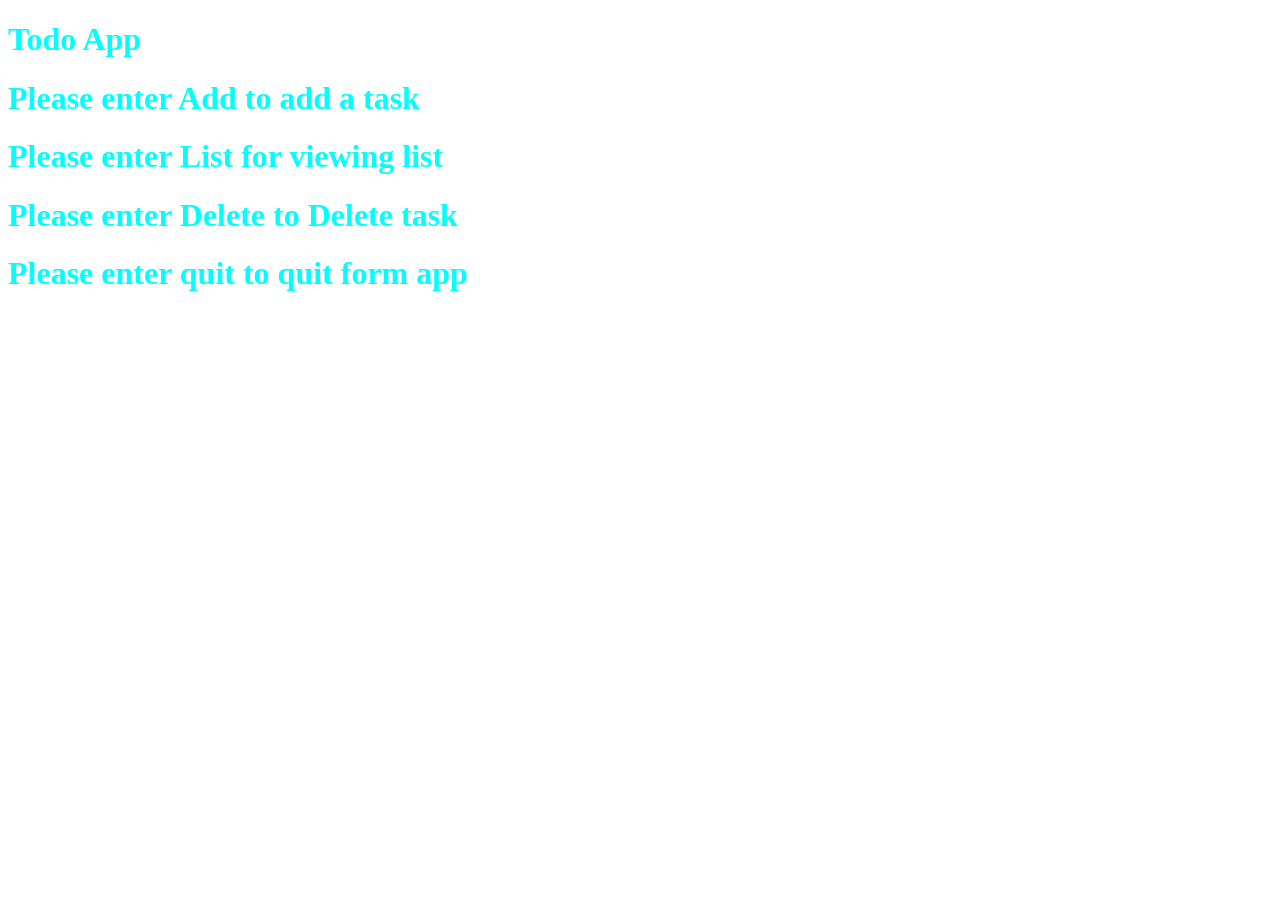
==== index.html @ 37db7480 "Add files via upload" ====
<!DOCTYPE html>
<html lang="en">
<head>
    <meta charset="UTF-8">
    <meta name="viewport" content="width=device-width, initial-scale=1.0">
    <title>JS practice</title>
    <link rel="stylesheet" href="sytle.css">
</head>
<body>
    <h1>Todo App</h1>
     <h1>Please enter Add to add a task</h1>
     <h1>Please enter List for viewing list</h1>
     <h1>Please enter Delete to Delete task</h1>
     <h1>Please enter quit to quit form app</h1>
    <script src="script.js"></script>
</body>
</html>
---- sytle.css ----
h1{
    color: aqua;
}
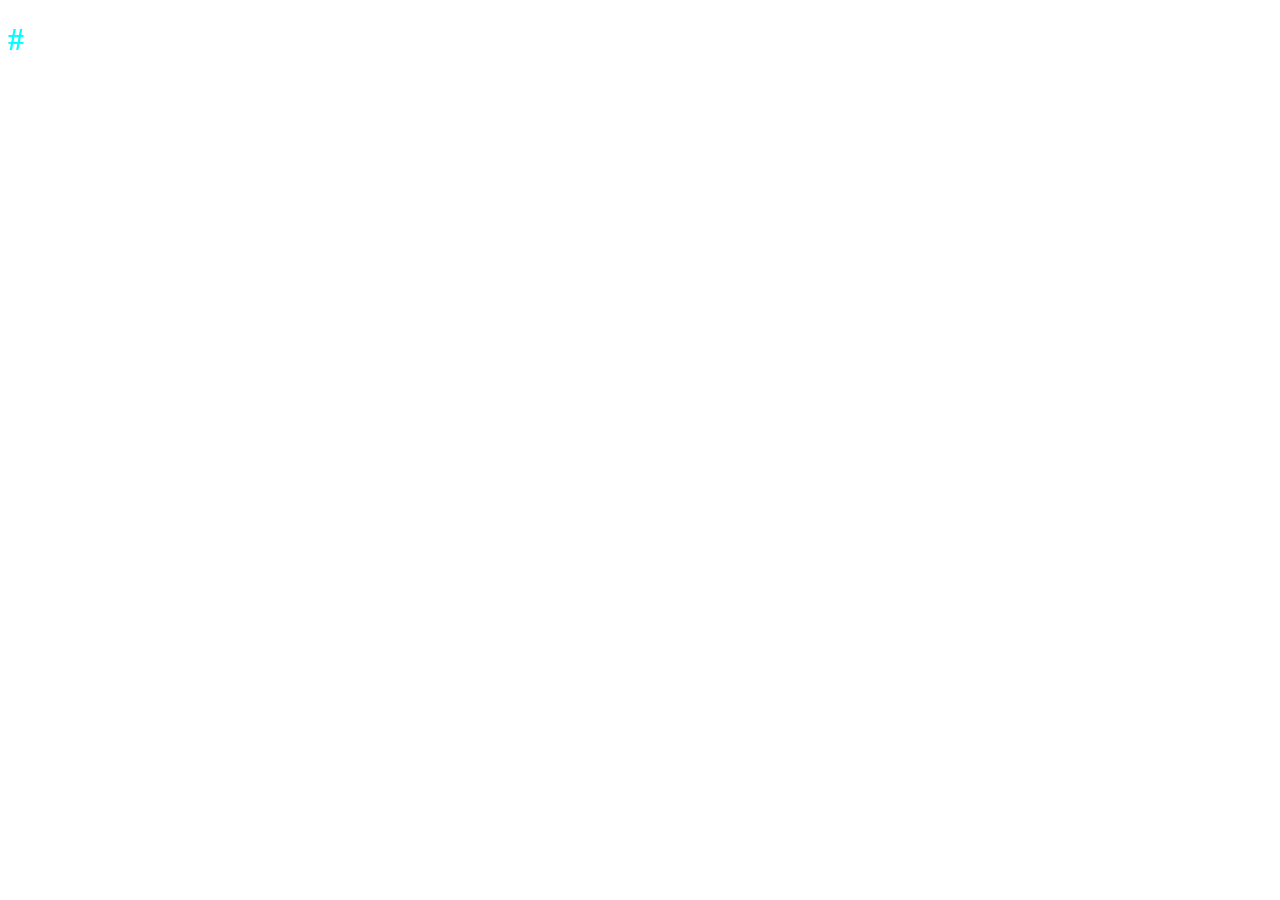
==== commit 902c90f5: "Simplify index.html by removing headings Removed multiple headings and adjusted HTML structure." ====
--- a/index.html
+++ b/index.html
@@ -7,11 +7,9 @@
     <link rel="stylesheet" href="sytle.css">
 </head>
 <body>
-    <h1>Todo App</h1>
-     <h1>Please enter Add to add a task</h1>
-     <h1>Please enter List for viewing list</h1>
-     <h1>Please enter Delete to Delete task</h1>
-     <h1>Please enter quit to quit form app</h1>
+    <h1>#</h1>
+     
     <script src="script.js"></script>
 </body>
-</html>+
+</html>
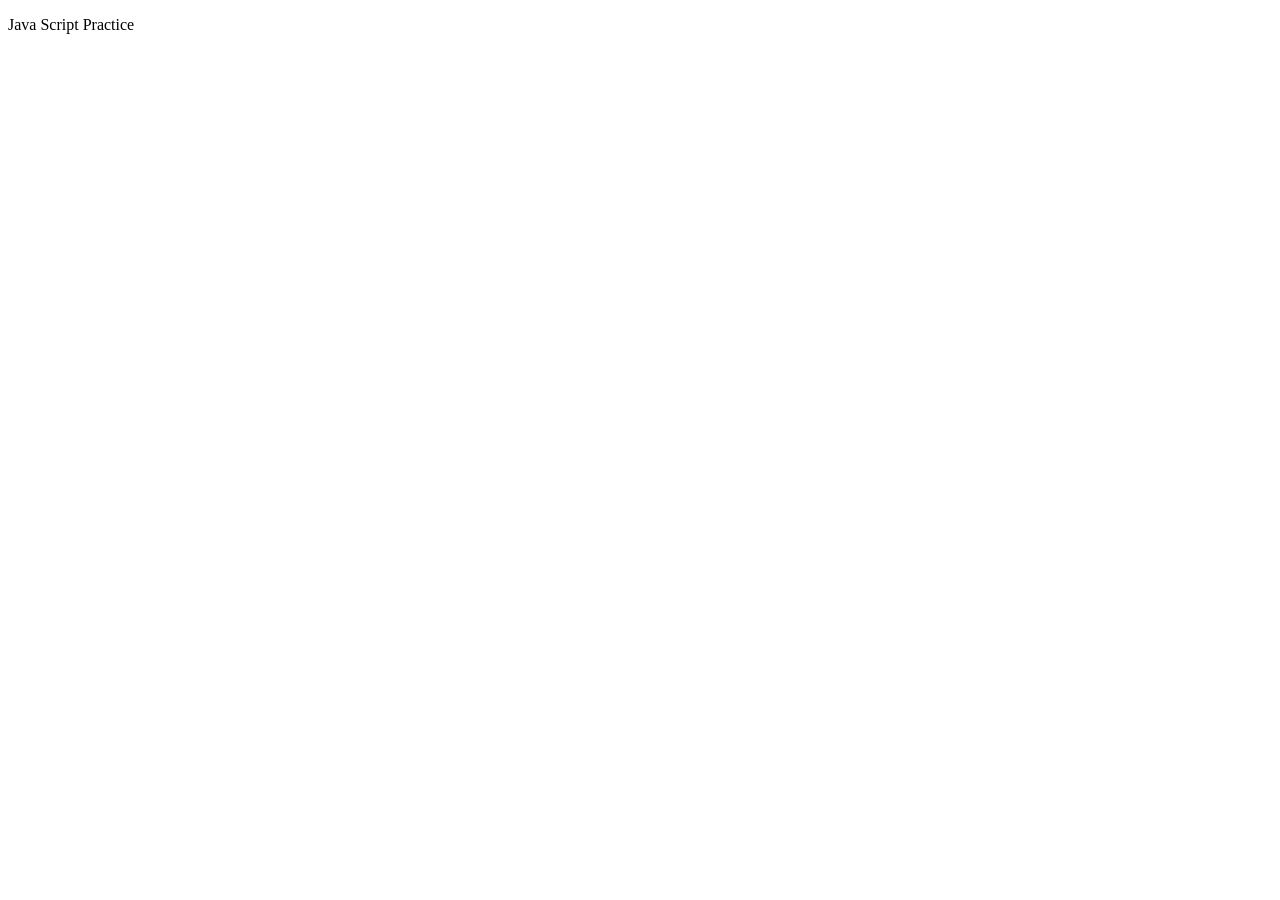
==== commit ba238151: "Add paragraph to index.html for JavaScript practice" ====
--- a/index.html
+++ b/index.html
@@ -7,9 +7,10 @@
     <link rel="stylesheet" href="sytle.css">
 </head>
 <body>
-    <h1>#</h1>
+    <p>Java Script Practice</p>
      
     <script src="script.js"></script>
 </body>
 
 </html>
+
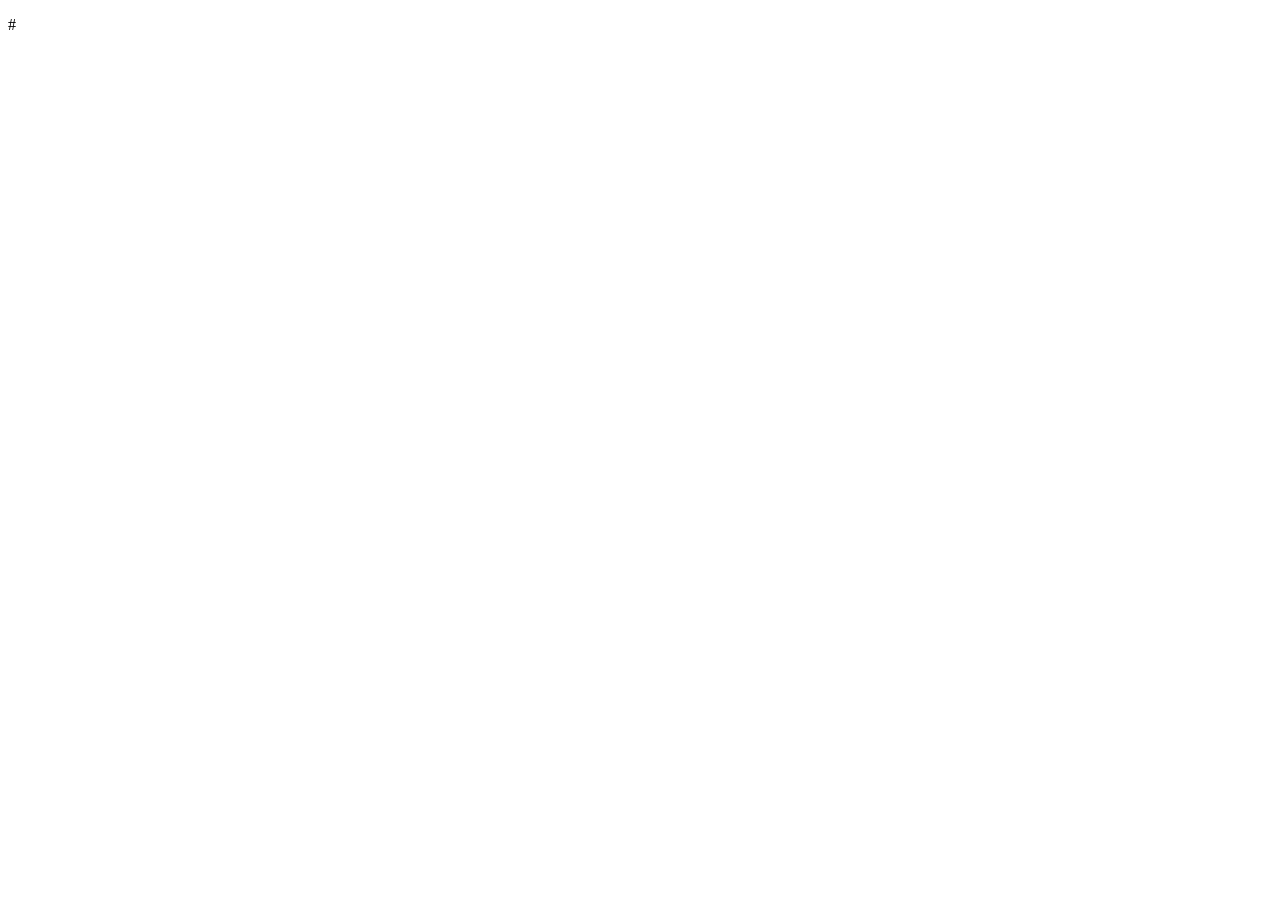
==== commit ad3089ba: "Add files via upload" ====
--- a/index.html
+++ b/index.html
@@ -7,10 +7,7 @@
     <link rel="stylesheet" href="sytle.css">
 </head>
 <body>
-    <p>Java Script Practice</p>
-     
+    <p>#</p>
     <script src="script.js"></script>
 </body>
-
-</html>
-
+</html>
